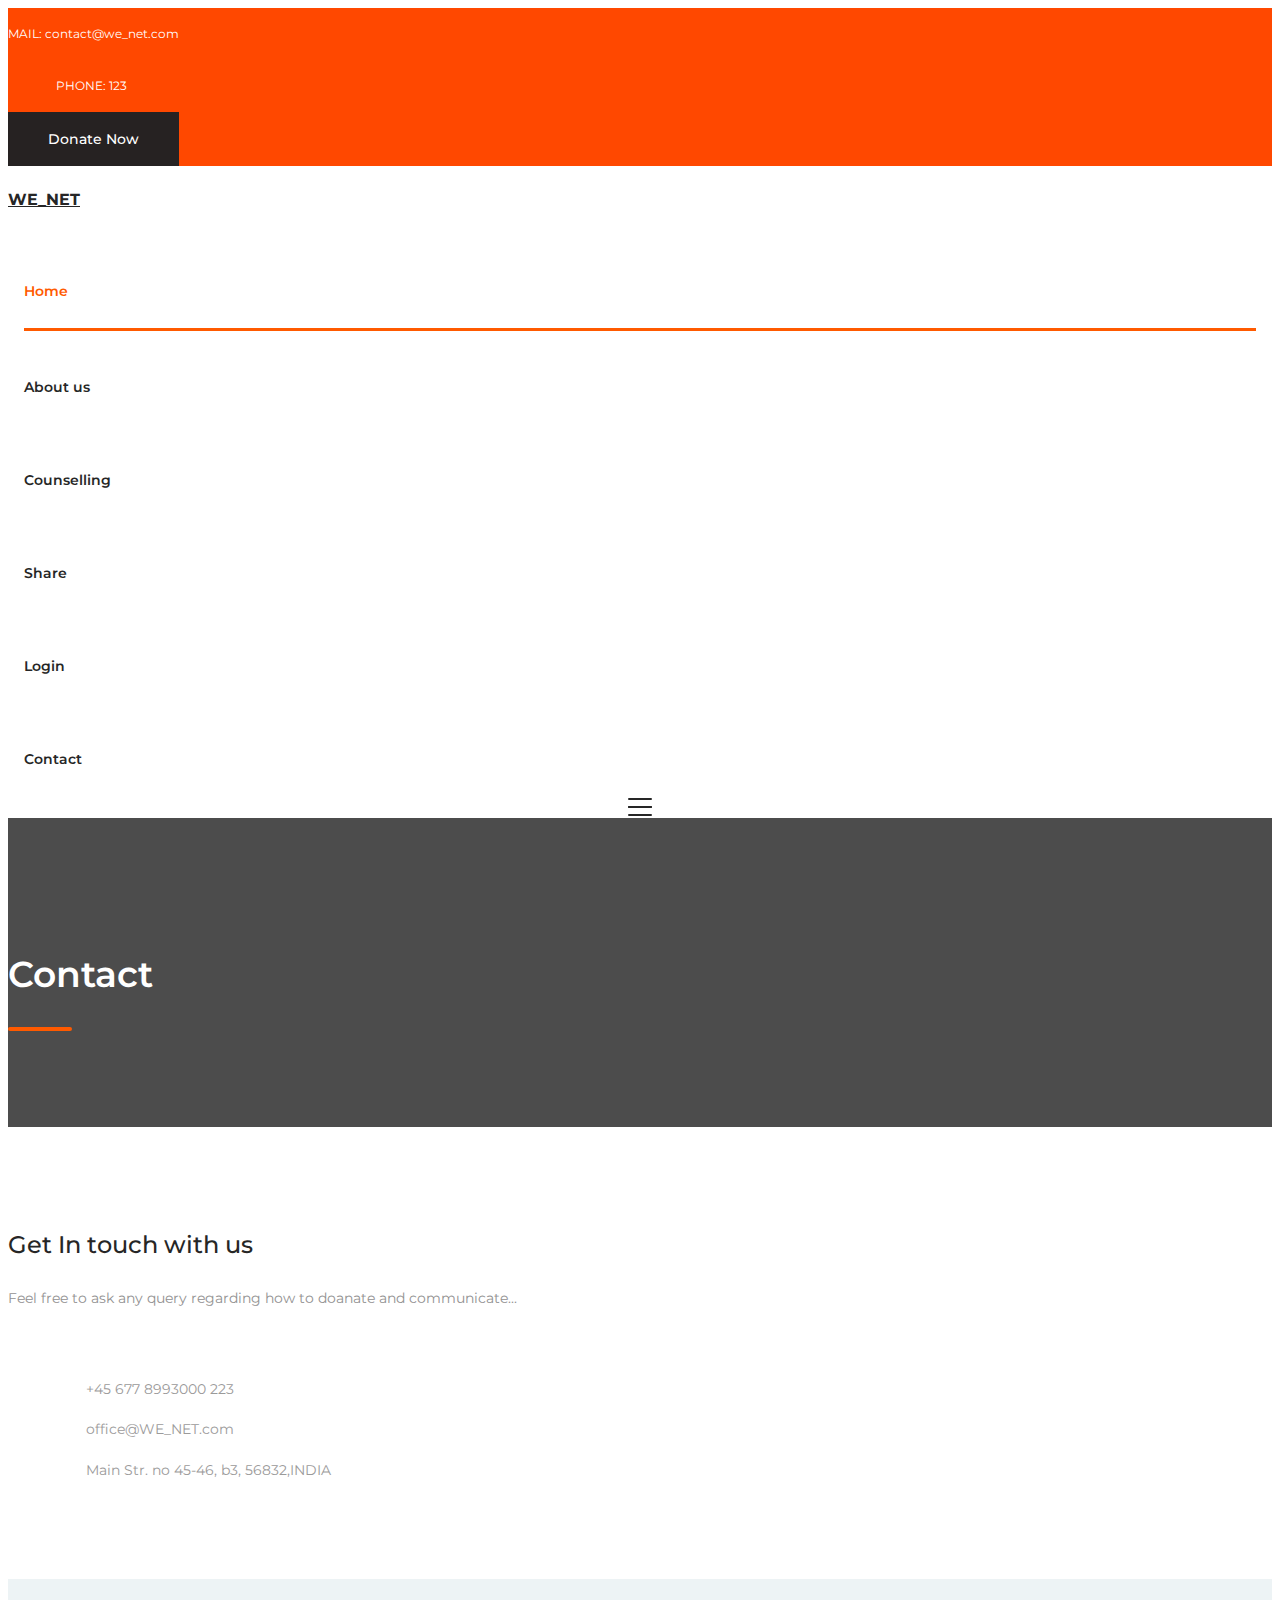
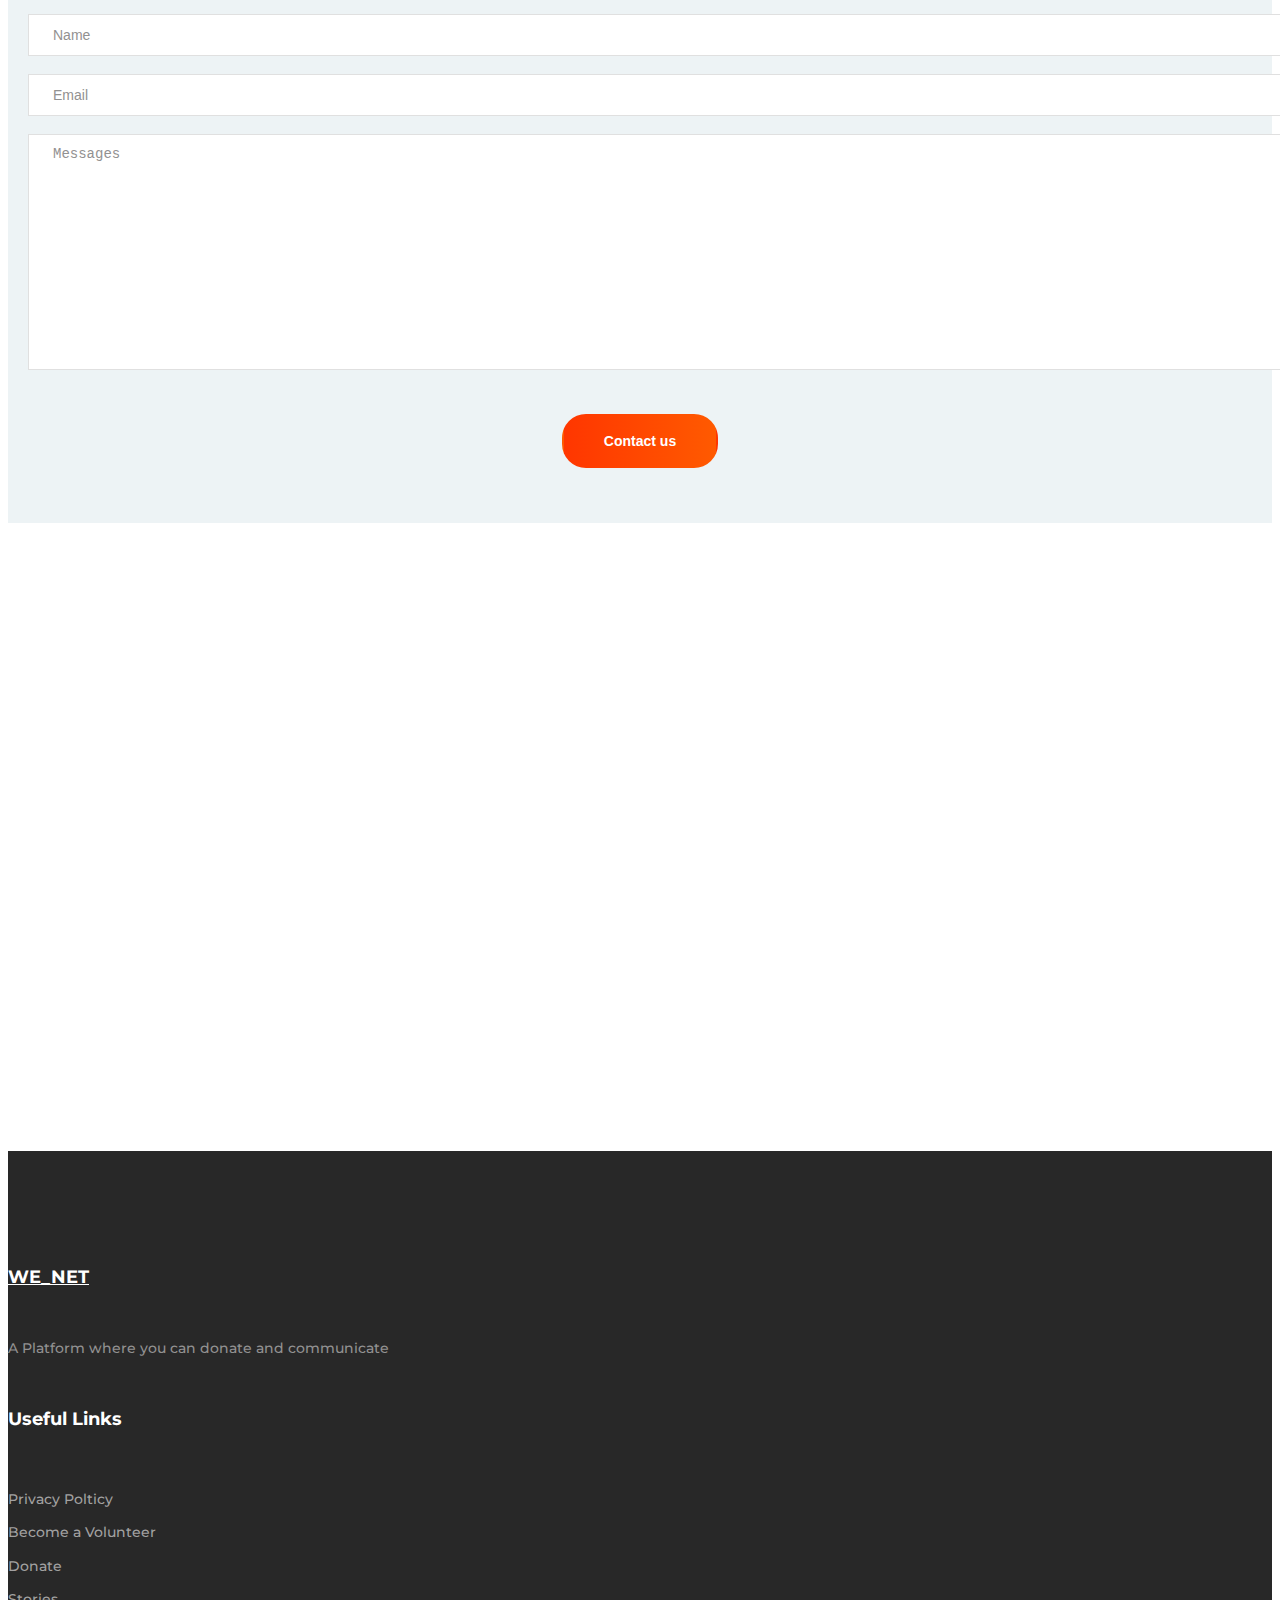
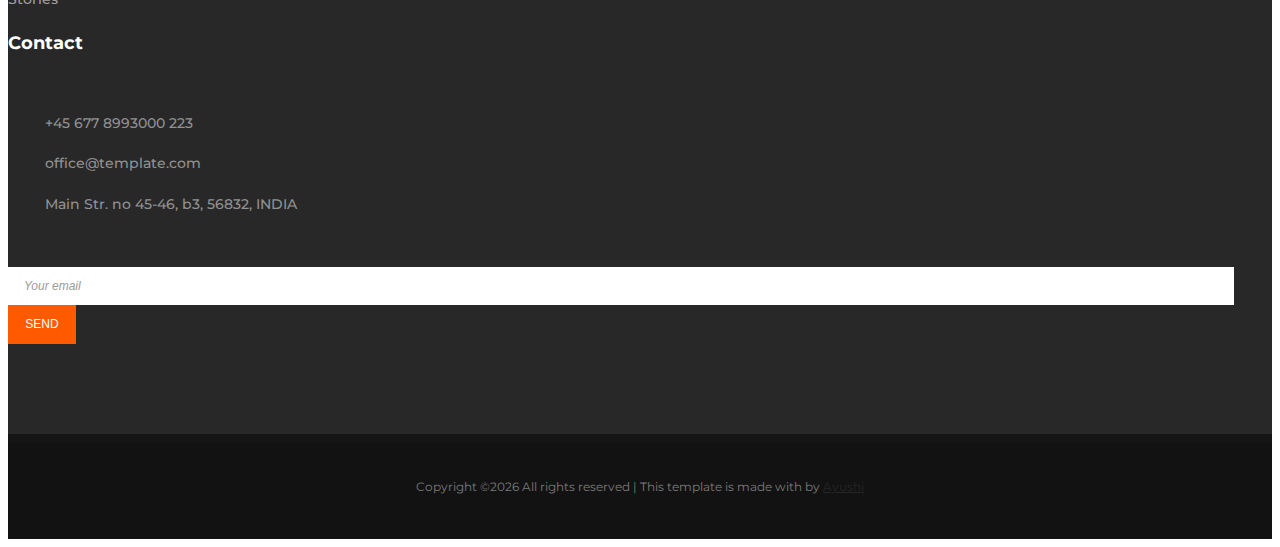
==== contact.html @ 9cf12dad "Add files via upload" ====
<!DOCTYPE html>
<html lang="en">
<head>
    <title>Hello World</title>

    <!-- Required meta tags -->
    <meta charset="utf-8">
    <meta name="viewport" content="width=device-width, initial-scale=1, shrink-to-fit=no">

    <!-- Bootstrap CSS -->
    <link rel="stylesheet" href="css/bootstrap.min.css">

    <!-- FontAwesome CSS -->
    <link rel="stylesheet" href="css/font-awesome.min.css">

    <!-- ElegantFonts CSS -->
    <link rel="stylesheet" href="css/elegant-fonts.css">

    <!-- themify-icons CSS -->
    <link rel="stylesheet" href="css/themify-icons.css">

    <!-- Swiper CSS -->
    <link rel="stylesheet" href="css/swiper.min.css">

    <!-- Styles -->
    <link rel="stylesheet" href="style.css">
</head>
<body class="single-page contact-page">
<header class="site-header">
    <div class="top-header-bar">
        <div class="container">
            <div class="row flex-wrap justify-content-center justify-content-lg-between align-items-lg-center">
                <div class="col-12 col-lg-8 d-none d-md-flex flex-wrap justify-content-center justify-content-lg-start mb-3 mb-lg-0">
                    <div class="header-bar-email">
                        MAIL: <a href="#">contact@WE_NET.com</a>
                    </div><!-- .header-bar-email -->

                    <div class="header-bar-text">
                        <p>PHONE: <span>123</span></p>
                    </div><!-- .header-bar-text -->
                </div><!-- .col -->

                <div class="col-12 col-lg-4 d-flex flex-wrap justify-content-center justify-content-lg-end align-items-center">
                    <div class="donate-btn">
                        <a href="#">Donate Now</a>
                    </div><!-- .donate-btn -->
                </div><!-- .col -->
            </div><!-- .row -->
        </div><!-- .container -->
    </div><!-- .top-header-bar -->

    <div class="nav-bar">
        <div class="container">
            <div class="row">
                <div class="col-12 d-flex flex-wrap justify-content-between align-items-center">
                    <div class="site-branding d-flex align-items-center">
                        <a class="d-block" href="index.html" rel="home"><b>WE_NET</b></a>
                    </div><!-- .site-branding -->

                    <nav class="site-navigation d-flex justify-content-end align-items-center">
                        <ul class="d-flex flex-column flex-lg-row justify-content-lg-end align-content-center">
                            <li class="current-menu-item"><a href="index.html">Home</a></li>
                            <li><a href="about.html">About us</a></li>
                            <li><a href="causes.html">Counselling</a></li>
                            <li><a href="portfolio.html">Share</a></li>
                            <li><a href="news.html">Login</a></li>
                            <li><a href="contact.html">Contact</a></li>
                        </ul>
                    </nav><!-- .site-navigation -->

                    <div class="hamburger-menu d-lg-none">
                        <span></span>
                        <span></span>
                        <span></span>
                        <span></span>
                    </div><!-- .hamburger-menu -->
                </div><!-- .col -->
            </div><!-- .row -->
        </div><!-- .container -->
    </div><!-- .nav-bar -->
</header><!-- .site-header -->

    <div class="page-header">
        <div class="container">
            <div class="row">
                <div class="col-12">
                    <h1>Contact</h1>
                </div><!-- .col -->
            </div><!-- .row -->
        </div><!-- .container -->
    </div><!-- .page-header -->

    <div class="contact-page-wrap">
        <div class="container">
            <div class="row">
                <div class="col-12 col-lg-5">
                    <div class="entry-content">
                        <h2>Get In touch with us</h2>

                        <p>Feel free to ask any query regarding how to doanate and communicate...</p>

                        <ul class="contact-social d-flex flex-wrap align-items-center">
                            <li><a href="#"><i class="fa fa-pinterest-p"></i></a></li>
                            <li><a href="#"><i class="fa fa-facebook"></i></a></li>
                            <li><a href="#"><i class="fa fa-twitter"></i></a></li>
                            <li><a href="#"><i class="fa fa-dribbble"></i></a></li>
                            <li><a href="#"><i class="fa fa-behance"></i></a></li>
                            <li><a href="#"><i class="fa fa-linkedin"></i></a></li>
                        </ul>

                        <ul class="contact-info p-0">
                            <li><i class="fa fa-phone"></i><span>+45 677 8993000 223</span></li>
                            <li><i class="fa fa-envelope"></i><span>office@WE_NET.com</span></li>
                            <li><i class="fa fa-map-marker"></i><span>Main Str. no 45-46, b3, 56832,INDIA</span></li>
                        </ul>
                    </div>
                </div><!-- .col -->

                <div class="col-12 col-lg-7">
                    <form class="contact-form">
                        <input type="text" placeholder="Name">
                        <input type="email" placeholder="Email">
                        <textarea rows="15" cols="6" placeholder="Messages"></textarea>

                        <span>
                            <input class="btn gradient-bg" type="submit" value="Contact us">
                        </span>
                    </form><!-- .contact-form -->

                </div><!-- .col -->

                <div class="col-12">
                    <div class="contact-gmap">
                        <iframe width="600" height="450" frameborder="0" style="border:0" src="https://www.google.com/maps/embed/v1/place?q=usa&key=AIzaSyC2LvnNLzWxHgFm_XfpFG9wHUuyEj6rXSs" allowfullscreen></iframe>
                    </div>
                </div>
            </div><!-- .row -->
        </div><!-- .container -->
    </div>

    <footer class="site-footer">
        <div class="footer-widgets">
            <div class="container">
                <div class="row">
                    <div class="col-12 col-md-6 col-lg-3">
                        <div class="foot-about">
                            <h2><a class="foot-logo" href="#" style="color: white;">WE_NET</a></h2>

                            <p>A Platform where you can donate and communicate</p>

                            <ul class="d-flex flex-wrap align-items-center">
                                <li><a href="#"><i class="fa fa-pinterest-p"></i></a></li>
                                <li><a href="#"><i class="fa fa-facebook"></i></a></li>
                                <li><a href="#"><i class="fa fa-twitter"></i></a></li>
                                <li><a href="#"><i class="fa fa-dribbble"></i></a></li>
                                <li><a href="#"><i class="fa fa-behance"></i></a></li>
                                <li><a href="#"><i class="fa fa-linkedin"></i></a></li>
                            </ul>
                        </div><!-- .foot-about -->
                    </div><!-- .col -->

                    <div class="col-12 col-md-6 col-lg-3 mt-5 mt-md-0">
                        <h2>Useful Links</h2>

                        <ul>
                            <li><a href="#">Privacy Polticy</a></li>
                            <li><a href="#">Become  a Volunteer</a></li>
                            <li><a href="#">Donate</a></li>
                            
                            <li><a href="#">Stories</a></li>
                           
                           
                        </ul>
                    </div><!-- .col -->

                    <div class="col-12 col-md-6 col-lg-3 mt-5 mt-md-0">
                        <div class="foot-latest-news">
                            
                        </div><!-- .foot-latest-news -->
                    </div><!-- .col -->

                    <div class="col-12 col-md-6 col-lg-3 mt-5 mt-md-0">
                        <div class="foot-contact">
                            <h2>Contact</h2>

                            <ul>
                                <li><i class="fa fa-phone"></i><span>+45 677 8993000 223</span></li>
                                <li><i class="fa fa-envelope"></i><span>office@template.com</span></li>
                                <li><i class="fa fa-map-marker"></i><span>Main Str. no 45-46, b3, 56832, INDIA</span></li>
                            </ul>
                        </div><!-- .foot-contact -->

                        <div class="subscribe-form">
                            <form class="d-flex flex-wrap align-items-center">
                                <input type="email" placeholder="Your email">
                                <input type="submit" value="send">
                            </form><!-- .flex -->
                        </div><!-- .search-widget -->
                    </div><!-- .col -->
                </div><!-- .row -->
            </div><!-- .container -->
        </div><!-- .footer-widgets -->

        <div class="footer-bar">
            <div class="container">
                <div class="row">
                    <div class="col-12">
                        <p class="m-0"><!-- Link back to Colorlib can't be removed. Template is licensed under CC BY 3.0. -->
Copyright &copy;<script>document.write(new Date().getFullYear());</script> All rights reserved | This template is made with <i class="fa fa-heart-o" aria-hidden="true"></i> by <a href="https://colorlib.com" target="_blank">Ayushi</a>
<!-- Link back to Colorlib can't be removed. Template is licensed under CC BY 3.0. --></p>
                    </div><!-- .col-12 -->
                </div><!-- .row -->
            </div><!-- .container -->
        </div><!-- .footer-bar -->
    </footer><!-- .site-footer -->

    <script type='text/javascript' src='js/jquery.js'></script>
    <script type='text/javascript' src='js/jquery.collapsible.min.js'></script>
    <script type='text/javascript' src='js/swiper.min.js'></script>
    <script type='text/javascript' src='js/jquery.countdown.min.js'></script>
    <script type='text/javascript' src='js/circle-progress.min.js'></script>
    <script type='text/javascript' src='js/jquery.countTo.min.js'></script>
    <script type='text/javascript' src='js/jquery.barfiller.js'></script>
    <script type='text/javascript' src='js/custom.js'></script> 

</body>
</html>
---- style.css ----
@import url('https://fonts.googleapis.com/css?family=Montserrat:300,400,500,600,700');

body {
    color: #262626;
    font-size: 16px;
    line-height: 1.8;
    font-family: 'Montserrat', sans-serif;
}

img {
    vertical-align: baseline;
}

/*--------------------------------------------------------------
# Links
--------------------------------------------------------------*/
a {
    color: #262626;
}

a:visited {
    color: #757686;
}

a:hover, a:focus, a:active {
    color: #262626;
}

a:focus {
    outline: thin dotted;
}

a:hover, a:active {
    outline: 0;
    list-style: none;
}

/*--------------------------------------------------------------
# Site Header
--------------------------------------------------------------*/
/*
# Header Bar
--------------------------------*/
.top-header-bar {
    background: #ff4800;
    color: #fff;
}

/*
# Header Bar Email
--------------------------------*/
.header-bar-email,
.header-bar-text {
    padding: 20px 0;
    font-size: 12px;
    line-height: 1;
    text-transform: uppercase;
}

.header-bar-email a,
.header-bar-text span {
    text-transform: lowercase;
    color: #fff;
    text-decoration: none;
}

/*
# Header Bar Text
--------------------------------*/
.header-bar-text {
    margin-left: 48px;
}

.header-bar-text p {
    margin: 0;
}

/*
# Header Bar Donate Button
--------------------------------*/
.donate-btn a {
    display: inline-block;
    padding: 20px 40px;
    font-size: 14px;
    font-weight: 500;
    line-height: 1;
    color: #fff;
    text-decoration: navajowhite;
    background: #262222;
}

/*
# Site Branding
--------------------------------*/
.site-branding {
    width: calc(100% - 24px);
    padding: 20px 0;
}

.site-branding a {
    margin-top: 6px;
}

@media screen and (min-width: 992px){
    .site-branding {
        width: auto;
    }
}

/*
  Hamburger Menu
----------------------------------------*/
.hamburger-menu {
    position: relative;
    width: 24px;
    height: 22px;
    margin: 0 auto;
    transition: .5s ease-in-out;
    cursor: pointer;
}

.hamburger-menu span {
    display: block;
    position: absolute;
    height: 2px;
    width: 100%;
    background: #262626;
    border-radius: 10px;
    opacity: 1;
    left: 0;
    transition: .25s ease-in-out;
}

.hamburger-menu span:nth-child(1) {
    top: 2px;
}

.hamburger-menu span:nth-child(2),
.hamburger-menu span:nth-child(3) {
    top: 10px;
}

.hamburger-menu span:nth-child(4) {
    top: 18px;
}

.hamburger-menu.open span:nth-child(1) {
    top: 18px;
    width: 0;
    left: 50%;
}

.hamburger-menu.open span:nth-child(2) {
    transform: rotate(45deg);
}

.hamburger-menu.open span:nth-child(3) {
    transform: rotate(-45deg);
}

.hamburger-menu.open span:nth-child(4) {
    top: 18px;
    width: 0;
    left: 50%;
}

/*
# Main Menu
--------------------------------*/
.site-navigation ul {
    position: fixed;
    top: 0;
    left: -320px;
    z-index: 9999;
    width: 320px;
    max-width: calc(100% - 120px);
    height: 100%;
    padding: 30px 15px;
    margin: 0;
    background: #fff;
    list-style: none;
    overflow-x: scroll;
    transition: all 0.35s;
}

.site-navigation.show ul {
    left: 0;
}

.site-navigation ul li {
    margin: 0 16px;
}
.site-navigation ul li a {
    display: block;
    padding: 16px 0;
    font-size: 14px;
    font-weight: 600;
    line-height: 1;
    color: #262626;
    text-decoration: none;
    transition: color .35s;
}

@media screen and (min-width: 992px) {
    .site-navigation ul {
        position: relative;
        top: auto;
        left: auto;
        width: 100%;
        max-width: 100%;
        height: auto;
        padding: 0;
        overflow: auto;
        background: transparent;
    }

    .site-navigation ul li a {
        padding: 49px 0 30px;
    }
}

.site-navigation ul li a:hover,
.site-navigation ul li.current-menu-item a {
    border-bottom: 3px solid #ff5a00;
    color: #ff5a00;
}

/*
# Menu SHopping Cart
--------------------------------*/
.header-bar-cart {
    margin-left: 40px;
}

.header-bar-cart a {
    width: 48px;
    height: 100%;
}

.header-bar-cart a {
    color: #fff;
    text-decoration: none;
}

/*--------------------------------------------------------------
# Hero Section
--------------------------------------------------------------*/
.hero-slider {
    max-height: 820px;
}

.hero-content-wrap {
    position: relative;
    color: #fff;
}

.hero-content-overlay {
    top: 0;
    left: 0;
    background: rgba(0,0,0,.5);
}

.hero-content-wrap img {
    display: block;
    width: 100%;
    height: 100%;
    margin: 0;
    object-fit: cover;
}

.hero-content-overlay h1 {
    margin: 0;
    font-size: 102px;
    font-weight: 600;
    line-height: 1;
}

.hero-content-overlay h4 {
    margin: 0;
    font-size: 46px;
    font-weight: 600;
}

.hero-content-overlay p {
    font-weight: 500;
    line-height: 1.8;
}

.hero-content-overlay .entry-footer a.btn {
    color: #fff;
}

.hero-slider .pagination-wrap {
    bottom: 0;
    left: 0;
    z-index: 99;
    height: 60px;
}


.hero-slider .swiper-pagination-bullet {
    width: 24px;
    height: 20px;
    margin-right: 6px;
    border-radius: 0;
    font-size: 12px;
    color: #fff;
    background: transparent;
    opacity: 1;
}

.hero-slider .swiper-pagination-bullet-active {
    color: #ff5a00;
}

.hero-slider .swiper-button-next,
.hero-slider .swiper-button-prev {
    width: 70px;
    height: 70px;
    margin-top: -35px;
    border-radius: 50%;
    background: -moz-linear-gradient(180deg, rgba(255,90,0,1) 0%, rgba(255,54,0,1) 100%); /* ff3.6+ */
    background: -webkit-gradient(linear, left top, right top, color-stop(0%, rgba(255,90,0,1)), color-stop(100%, rgba(1255,54,0,1))); /* safari4+,chrome */
    background: -webkit-linear-gradient(180deg, rgba(255,90,0,1) 0%, rgba(255,54,0,1) 100%); /* safari5.1+,chrome10+ */
    background: -o-linear-gradient(180deg, rgba(255,90,0,1) 0%, rgba(255,54,0,1) 100%); /* opera 11.10+ */
    background: -ms-linear-gradient(180deg, rgba(255,90,0,1) 0%, rgba(255,54,0,1) 100%); /* ie10+ */
    background: linear-gradient(270deg, rgba(255,90,0,1) 0%, rgba(255,54,0,1) 100%); /* w3c */
    filter: progid:DXImageTransform.Microsoft.gradient( startColorstr='#ff5a00', endColorstr='#ff3600',GradientType=1 ); /* ie6-9 */
    transition: all .35s;
}

.hero-slider .swiper-button-next {
    right: 80px;
}

.hero-slider .swiper-button-prev {
    left: 80px;
}

.hero-slider .swiper-button-next span,
.hero-slider .swiper-button-prev span {
    display: block;
    width: 36px;
    padding-top: 15px;
    margin: 0 auto;
}

.hero-slider .swiper-button-next path,
.hero-slider .swiper-button-prev path {
    fill: #fff;
}

.hero-slider .swiper-button-next.swiper-button-disabled,
.hero-slider .swiper-button-prev.swiper-button-disabled {
    opacity: 0;
}

@media screen and (max-width: 1200px){
    .hero-content-overlay h1 {
        font-size: 72px;
    }

    .hero-content-overlay h4 {
        font-size: 32px;
    }

    .hero-content-overlay p {
        font-size: 14px;
    }

    .hero-slider .pagination-wrap {
        height: 40px;
    }
}

@media screen and (max-width: 992px){
    .hero-content-overlay h1 {
        font-size: 48px;
    }

    .hero-content-overlay h4 {
        font-size: 22px;
    }

    .hero-content-overlay p,
    .hero-slider .pagination-wrap,
    .hero-slider .swiper-button-next,
    .hero-slider .swiper-button-prev{
        display: none;
    }

    .hero-content-overlay footer{
        margin-top: 12px !important;
    }
}

/*--------------------------------------------------------------
# Elements Page
--------------------------------------------------------------*/
.elements-wrap {
    margin-top: 80px;
}

.elements-page .elements-heading .entry-title {
    font-size: 24px;
    font-weight: 600;
    color: #262626;
}

.elements-page .elements-container {
    margin-top: 54px;
}

.elements-page .btn {
    margin-right: 20px;
}

/*
# Button
----------------------------------*/
.btn {
    padding: 18px 40px;
    border: 2px solid #262626;
    border-radius: 24px;
    font-size: 14px;
    font-weight: 600;
    line-height: 1;
    color: #262626;
    outline: none;
}

.btn:focus {
    outline: none;
}

.btn.orange-border {
    border-color: #ff5a00;
}

.btn.orange-border:hover,
.btn.gradient-bg {
    border-color: transparent;
    background: -moz-linear-gradient(180deg, rgba(255,90,0,1) 0%, rgba(255,54,0,1) 100%); /* ff3.6+ */
    background: -webkit-gradient(linear, left top, right top, color-stop(0%, rgba(255,90,0,1)), color-stop(100%, rgba(1255,54,0,1))); /* safari4+,chrome */
    background: -webkit-linear-gradient(180deg, rgba(255,90,0,1) 0%, rgba(255,54,0,1) 100%); /* safari5.1+,chrome10+ */
    background: -o-linear-gradient(180deg, rgba(255,90,0,1) 0%, rgba(255,54,0,1) 100%); /* opera 11.10+ */
    background: -ms-linear-gradient(180deg, rgba(255,90,0,1) 0%, rgba(255,54,0,1) 100%); /* ie10+ */
    background: linear-gradient(270deg, rgba(255,90,0,1) 0%, rgba(255,54,0,1) 100%); /* w3c */
    filter: progid:DXImageTransform.Microsoft.gradient( startColorstr='#ff5a00', endColorstr='#ff3600',GradientType=1 ); /* ie6-9 */
    color: #fff;
}

/*
# Accordion
----------------------------------*/
.accordion-wrap {
    position: relative;
}

.accordion-wrap .entry-content {
    margin: 0;
}

.accordion-wrap .entry-title {
    padding: 12px 38px;
    margin-bottom: 15px;
    border-radius: 30px;
    background: #f3f3f3;
    font-size: 14px;
    font-weight: 600;
    color: #262626;
    cursor: pointer;
}

.accordion-wrap .entry-title.active {
    border: 0;
    background: -moz-linear-gradient(180deg, rgba(255,90,0,1) 0%, rgba(255,54,0,1) 100%); /* ff3.6+ */
    background: -webkit-gradient(linear, left top, right top, color-stop(0%, rgba(255,90,0,1)), color-stop(100%, rgba(1255,54,0,1))); /* safari4+,chrome */
    background: -webkit-linear-gradient(180deg, rgba(255,90,0,1) 0%, rgba(255,54,0,1) 100%); /* safari5.1+,chrome10+ */
    background: -o-linear-gradient(180deg, rgba(255,90,0,1) 0%, rgba(255,54,0,1) 100%); /* opera 11.10+ */
    background: -ms-linear-gradient(180deg, rgba(255,90,0,1) 0%, rgba(255,54,0,1) 100%); /* ie10+ */
    background: linear-gradient(270deg, rgba(255,90,0,1) 0%, rgba(255,54,0,1) 100%); /* w3c */
    filter: progid:DXImageTransform.Microsoft.gradient( startColorstr='#ff5a00', endColorstr='#ff3600',GradientType=1 ); /* ie6-9 */
    color: #fff;
}

.accordion-wrap .entry-title .arrow-r::before,
.accordion-wrap .entry-title .arrow-d::before {
    content: "+";
    font-size: 24px;
    font-weight: 400;
}

.accordion-wrap .entry-title .arrow-d::before {
    content: "-";
}

/*
# Content
----------------------------------*/
.accordion-wrap .entry-content {
    display: none;
}

.accordion-wrap .entry-content p {
    padding: 18px 38px;
    font-size: 14px;
    line-height: 2;
    color: #929191;
}

/*
# Tabs
----------------------------------*/
ul.tabs-nav {
    margin: 0;
    padding: 0;
    list-style: none;
}

ul.tabs-nav .tab-nav {
    padding: 12px 32px;
    margin-right: 6px;
    border-radius: 30px;
    background: #f3f3f3;
    font-size: 14px;
    font-weight: 600;
    color: #262626;
    cursor: pointer;
    transition: all .35s;
}

ul.tabs-nav .tab-nav.active {
    border: 0;
    background: -moz-linear-gradient(180deg, rgba(255,90,0,1) 0%, rgba(255,54,0,1) 100%); /* ff3.6+ */
    background: -webkit-gradient(linear, left top, right top, color-stop(0%, rgba(255,90,0,1)), color-stop(100%, rgba(1255,54,0,1))); /* safari4+,chrome */
    background: -webkit-linear-gradient(180deg, rgba(255,90,0,1) 0%, rgba(255,54,0,1) 100%); /* safari5.1+,chrome10+ */
    background: -o-linear-gradient(180deg, rgba(255,90,0,1) 0%, rgba(255,54,0,1) 100%); /* opera 11.10+ */
    background: -ms-linear-gradient(180deg, rgba(255,90,0,1) 0%, rgba(255,54,0,1) 100%); /* ie10+ */
    background: linear-gradient(270deg, rgba(255,90,0,1) 0%, rgba(255,54,0,1) 100%); /* w3c */
    filter: progid:DXImageTransform.Microsoft.gradient( startColorstr='#ff5a00', endColorstr='#ff3600',GradientType=1 ); /* ie6-9 */
    color: #fff;
}

.tabs .tab-nav {
    margin-bottom: -1px;
    z-index: 99;
}

.tabs-container {
    padding: 34px;
}

.tab-content {
    display: none;
}

.tab-content p {
    margin-bottom: 0;
    font-size: 14px;
    line-height: 2;
    color: #929191;
}

/*
# Circular Progress Bar
----------------------------------*/
.circular-progress-bar {
    margin: 20px 0;
    text-align: center;
}

.circular-progress-bar .circle {
    position: relative;
    width: 156px;
    height: 156px;
    margin: 0 auto;
}

.circular-progress-bar .circle strong {
    position: absolute;
    top: 50%;
    left: 0;
    margin-top: -24px;
    width: 100%;
    font-size: 48px;
    font-weight: 500;
    line-height: 1;
    color: #262626;
}

.circular-progress-bar .circle strong i {
    margin-top: 5px;
    font-size: 24px;
    font-style: normal;
}

.circular-progress-bar .entry-title {
    margin-top: 32px;
    font-size: 18px;
    font-weight: 600;
    color: #262626;
}

/*
# Counter Box
----------------------------------*/
.counter-box {
    margin: 20px 0;
    text-align: center;
}

.counter-box .start-counter {
    margin-top: 10px;
    font-size: 48px;
    font-weight: 500;
    color: #262626;
}

.counter-box .counter-k {
    font-size: 24px;
    font-weight: 500;
}

.counter-box .entry-title {
    margin-top: 16px;
    font-size: 14px;
    color: #595858;
}

/*
# Icon Box
----------------------------------*/
.icon-box {
    padding: 40px;
    border-radius: 24px;
    background: #ecf2f5;
    text-align: center;
    transition: all .35s;
}

.icon-box:hover,
.icon-box.active {
    border: 0;
    background: -moz-linear-gradient(180deg, rgba(255,90,0,1) 0%, rgba(255,54,0,1) 100%); /* ff3.6+ */
    background: -webkit-gradient(linear, left top, right top, color-stop(0%, rgba(255,90,0,1)), color-stop(100%, rgba(1255,54,0,1))); /* safari4+,chrome */
    background: -webkit-linear-gradient(180deg, rgba(255,90,0,1) 0%, rgba(255,54,0,1) 100%); /* safari5.1+,chrome10+ */
    background: -o-linear-gradient(180deg, rgba(255,90,0,1) 0%, rgba(255,54,0,1) 100%); /* opera 11.10+ */
    background: -ms-linear-gradient(180deg, rgba(255,90,0,1) 0%, rgba(255,54,0,1) 100%); /* ie10+ */
    background: linear-gradient(270deg, rgba(255,90,0,1) 0%, rgba(255,54,0,1) 100%); /* w3c */
    filter: progid:DXImageTransform.Microsoft.gradient( startColorstr='#ff5a00', endColorstr='#ff3600',GradientType=1 ); /* ie6-9 */
    color: #fff;
}

.icon-box figure img:nth-of-type(1) {
    display: block;
}

.icon-box figure img:nth-of-type(2) {
    display: none;
}

.icon-box:hover figure img:nth-of-type(1),
.icon-box.active figure img:nth-of-type(1) {
    display: none;
}

.icon-box:hover figure img:nth-of-type(2),
.icon-box.active figure img:nth-of-type(2) {
    display: block;
}

.icon-box .entry-title {
    margin-top: 28px;
    font-size: 24px;
    font-weight: 600;
    color: #262626;
}

.icon-box:hover .entry-title,
.icon-box.active .entry-title {
    color: #fff;
}

.icon-box .entry-content {
    margin-top: 24px;
}

.icon-box .entry-content p {
    margin: 0;
    font-size: 14px;
    color: #595858;
}

.icon-box:hover .entry-content p,
.icon-box.active .entry-content p {
    color: #fff;
}

/*
# Bar Filler
----------------------------------*/
.barfiller {
    position:relative;
    width:100%;
    height:5px;
    border-radius: 3px;
    background:#d6dee1;
}

.barfiller .fill {
    display:block;
    position:relative;
    width:0px;
    height:100%;
    border-radius: 3px;
    background:#333;
    z-index:1;
}

.barfiller .tipWrap {
    display:none;
}

.barfiller .tip {
    left: 0;
    position: absolute;
    z-index: 2;
    width: 42px;
    height: 42px;
    padding-top: 14px;
    margin-top: -21px;
    border-radius: 50%;
    font-size: 15px;
    font-weight: 500;
    line-height: 1;
    text-align: center;
    background: #ff5a00;
    color: #fff;
}

/*--------------------------------------------------------------
# Homepage
--------------------------------------------------------------*/
/*
# Icon Boxes
--------------------------------*/
.home-page-icon-boxes {
    padding: 96px 0;
}

/*
# Welcome
--------------------------------*/
.home-page-welcome {
    position: relative;
    padding: 96px 0;
    background: url("images/welcome-bg.jpg") no-repeat center;
    background-size: cover;
    z-index: 99;
}

.home-page-welcome::after {
    content: '';
    position: absolute;
    top: 0;
    left: 0;
    z-index: -1;
    width: 100%;
    height: 100%;
    background: rgba(21,21,21,.9);
}

.welcome-content .entry-title {
    position: relative;
    padding-bottom: 24px;
    font-size: 36px;
    font-weight: 600;
    color: #fff;
}

.welcome-content .entry-title::before {
    content: '';
    position: absolute;
    bottom: 0;
    left: 0;
    width: 64px;
    height: 4px;
    border-radius: 2px;
    background: #ff5a00;
}

.welcome-content .entry-content {
    font-size: 14px;
    line-height: 2;
    color: #b7b7b7;
}

.home-page-welcome img {
    display: block;
    width: 100%;
}

@media screen and (max-width: 992px){
    .home-page-welcome img {
        margin-bottom: 60px;
    }
}

/*
# Upcoming Events
--------------------------------*/
.home-page-events {
    padding: 96px 0;
}

.section-heading .entry-title {
    position: relative;
    padding-bottom: 24px;
    font-size: 36px;
    font-weight: 600;
}

.section-heading  .entry-title::before {
    content: '';
    position: absolute;
    bottom: 0;
    left: 0;
    width: 64px;
    height: 4px;
    border-radius: 2px;
    background: #ff5a00;
}

@media screen and (max-width: 992px) {
    .home-page-events .featured-cause .section-heading {
        margin-top: 80px;
    }
}

.event-wrap {
    margin-top: 40px;
}

.event-wrap figure {
    width: 144px;
    height: auto;
}

.event-wrap figure img {
    display: block;
    width: 100%;
}

.event-content-wrap {
    width: calc(100% - 180px);
    margin-top: -10px;
}

.event-content-wrap .entry-title a {
    font-size: 18px;
    font-weight: 600;
    color: #262626;
}

.event-content-wrap .posted-date a,
.event-content-wrap .cats-links a {
    display: block;
    position: relative;
    margin-top: 6px;
    font-size: 11px;
    font-weight: 500;
    line-height: 1;
    color: #262626;
}

.event-content-wrap .posted-date a {
    padding-right: 14px;
    margin-right: 14px;
}

.event-content-wrap .posted-date a::after {
    content: '';
    position: absolute;
    top: 0;
    right: 0;
    width: 1px;
    height: 100%;
    background: #262626;
}

.event-content-wrap .entry-content {
    margin-top: 12px;
    margin-bottom: 0;
    font-size: 14px;
    color: #929191;
}

.event-content-wrap .entry-footer a {
    display: block;
    margin-top: 10px;
    font-size: 14px;
    color: #ff5a00;
    text-decoration: none;
}

/*
# Featured Cause
--------------------------------*/
.home-page-events {
    padding: 96px 0;
}

.cause-wrap {
    margin-top: 50px;
}

.featured-cause .cause-wrap {
    padding: 40px 24px;
    background: #edf3f5;
}

.featured-cause .featured-cause .cause-wrap figure {
    width: 246px;
    height: auto;
}

.cause-wrap figure img {
    display: block;
    width: 100%;
}

.featured-cause .cause-content-wrap {
    width: calc(100% - 280px);
}

.cause-content-wrap .entry-title a {
    font-size: 18px;
    font-weight: 600;
    color: #262626;
}

.cause-content-wrap .posted-date a,
.cause-content-wrap .cats-links a {
    display: block;
    position: relative;
    margin-top: 6px;
    font-size: 11px;
    font-weight: 500;
    line-height: 1;
    color: #262626;
}

.cause-content-wrap .posted-date a {
    padding-right: 14px;
    margin-right: 14px;
}

.cause-content-wrap .posted-date a::after {
    content: '';
    position: absolute;
    top: 0;
    right: 0;
    width: 1px;
    height: 100%;
    background: #262626;
}

.cause-content-wrap .entry-content {
    margin-top: 28px;
    margin-bottom: 0;
    font-size: 14px;
    color: #929191;
}

.cause-wrap .fund-raised {
    margin-top: 64px;
}

.fund-raised-details {
    font-size: 14px;
    color: #929191;
}

/*
# Home Causes
--------------------------------*/
.our-causes {
    position: relative;
    padding: 96px 0;
    background: url("images/cause-bg.jpg") no-repeat center;
    background-size: cover;
    z-index: 99;
}

.our-causes::after {
    content: '';
    position: absolute;
    top: 0;
    left: 0;
    z-index: -1;
    width: 100%;
    height: 100%;
    background: rgba(232,237,238,.8);
}

.our-causes .cause-wrap {
    margin-top: 60px;
}

.our-causes .cause-wrap figure {
    position: relative;
}

.our-causes .cause-wrap figure .figure-overlay {
    top: 0;
    left: 0;
    z-index: 99;
    opacity: 0;
    visibility: hidden;
    background: rgba(0,0,0,.7);
    transition: all .5s;
}

.our-causes .cause-wrap figure:hover .figure-overlay {
    opacity: 1;
    visibility: visible;
}

.our-causes .cause-content-wrap {
    padding: 32px;
    background: #fff;
}

.our-causes .cause-content-wrap .entry-content {
    margin-top: 20px;
}

.our-causes .cause-wrap .fund-raised {
    margin-top: 48px;
}

.our-causes .swiper-button-next,
.our-causes .swiper-button-prev {
    width: 70px;
    height: 70px;
    margin-top: -10px;
    border-radius: 50%;
    background: -moz-linear-gradient(180deg, rgba(255,90,0,1) 0%, rgba(255,54,0,1) 100%); /* ff3.6+ */
    background: -webkit-gradient(linear, left top, right top, color-stop(0%, rgba(255,90,0,1)), color-stop(100%, rgba(1255,54,0,1))); /* safari4+,chrome */
    background: -webkit-linear-gradient(180deg, rgba(255,90,0,1) 0%, rgba(255,54,0,1) 100%); /* safari5.1+,chrome10+ */
    background: -o-linear-gradient(180deg, rgba(255,90,0,1) 0%, rgba(255,54,0,1) 100%); /* opera 11.10+ */
    background: -ms-linear-gradient(180deg, rgba(255,90,0,1) 0%, rgba(255,54,0,1) 100%); /* ie10+ */
    background: linear-gradient(270deg, rgba(255,90,0,1) 0%, rgba(255,54,0,1) 100%); /* w3c */
    filter: progid:DXImageTransform.Microsoft.gradient( startColorstr='#ff5a00', endColorstr='#ff3600',GradientType=1 ); /* ie6-9 */
    transition: all .35s;
}

.our-causes .swiper-button-next {
    right: -120px;
}

.our-causes .swiper-button-prev {
    left: -120px;
}

.our-causes .swiper-button-next span,
.our-causes .swiper-button-prev span {
    display: block;
    width: 36px;
    padding-top: 15px;
    margin: 0 auto;
}

.our-causes .swiper-button-next path,
.our-causes .swiper-button-prev path {
    fill: #fff;
}

.our-causes .swiper-button-next.swiper-button-disabled,
.our-causes .swiper-button-prev.swiper-button-disabled {
    opacity: 0;
}

@media screen and (max-width: 1400px){
    .our-causes .swiper-button-next {
        right: 0;
    }

    .our-causes .swiper-button-prev {
        left: 0;
    }
}

@media screen and (max-width: 576px){
    .our-causes .swiper-button-next,
    .our-causes .swiper-button-prev {
        display: none;
    }
}

/*
# Home Milestone
--------------------------------*/
.home-page-limestone {
    padding: 96px 0;
}

.home-page-limestone .section-heading .entry-title {
    padding-bottom: 36px;
    line-height: 1.6;
}

.home-page-limestone .section-heading p {
    font-size: 14px;
    color: #595858;
}

/*--------------------------------------------------------------
# About Page
--------------------------------------------------------------*/
.single-page .page-header {
    position: relative;
    z-index: 99;
    padding-top: 100px;
    padding-bottom: 72px;
    background-size: cover !important;
}

.single-page .page-header::after {
    content: '';
    position: absolute;
    top: 0;
    left: 0;
    z-index: -1;
    width: 100%;
    height: 100%;
    background: rgba(0,0,0,.7);
}

.single-page .page-header h1 {
    position: relative;
    padding-bottom: 24px;
    font-size: 36px;
    font-weight: 600;
    color: #fff;
}

.single-page .page-header h1::before {
    content: '';
    position: absolute;
    bottom: 0;
    left: 0;
    width: 64px;
    height: 4px;
    border-radius: 2px;
    background: #ff5a00;
}

.about-page .page-header {
    background: url(images/about-bg.jpg) no-repeat center;
}

.about-page .welcome-wrap {
    padding: 96px 0;
}

.about-page .welcome-content .entry-title {
    color: #262626;
}

@media screen and (max-width: 992px){
    .about-page .welcome-content .entry-title {
        margin-top: 60px;
    }
}

.about-page .welcome-content .entry-content {
    color: #929191;
}

.about-page .welcome-wrap img {
    display: block;
    width: 100%;
}

.about-stats {
    padding: 96px 0;
    background: #262626;
}

.about-stats .circular-progress-bar .circle strong,
.about-stats .circular-progress-bar .entry-title {
    color: #fff;
}

.about-testimonial {
    padding: 0 0 96px;
}

.testimonial-cont {
    margin-top: 96px;
}

.testimonial-cont,
.testimonial-cont p {
    position: relative;
}

.testimonial-cont::before {
    content: '“';
    position: absolute;
    top: 0;
    left: 0;
    width: 48px;
    height: 48px;
    font-size: 48px;
    font-family: 'Montserrat', sans-serif;
    font-weight: 500;
    font-style: italic;
    line-height: 1;
    color: #ff5a00;
}

.testimonial-cont .entry-content {
    padding-top: 42px;
}

.testimonial-cont p {
    padding-bottom: 32px;
    font-size: 30px;
    font-weight: 600;
    line-height: 1.6;
    font-style: italic;
}

.testimonial-cont p::after {
    content: '';
    position: absolute;
    bottom: 0;
    left: 0;
    width: 64px;
    height: 4px;
    border-radius: 2px;
    background: #ff5a00;
}

.testimonial-cont .entry-footer img {
    width: 64px;
    height: 64px;
    border-radius: 50%;
}

.testimonial-cont .entry-footer h4 {
    margin-left: 20px;
    font-size: 14px;
    font-weight: 600;
    color: #595858;
}

.testimonial-cont .entry-footer h4 span {
    color: #ff5a00;
}

.help-us {
    padding: 70px 0 96px;
    background: #ff3700;
}

.help-us h2 {
    margin-top: 36px;
    font-size: 36px;
    font-weight: 600;
    color: #fff;
}

.help-us .btn {
    margin-top: 36px;
}

.help-us .btn,
.help-us .btn:hover {
    border-color: #fff;
    color: #fff;
}

/*--------------------------------------------------------------
# Causes
--------------------------------------------------------------*/
.causes-page .page-header {
    background: url(images/causes-bg.jpg) no-repeat center;
}

.causes-page .featured-cause {
 padding: 96px 0;
}

.causes-page .our-causes {
    position: relative;
    padding:  70px 0 96px;
    background: none;
}

.causes-page .our-causes .cause-wrap {
    margin-top: 36px;
}

.causes-page .our-causes::after {
    display: none;
}

.causes-page .our-causes .cause-content-wrap {
    border: 1px solid #e0e0e0;
    border-top: 0;
}

.causes-page .highlighted-cause {
    padding: 46px 0 96px;
    background: #262626;
}

.causes-page .highlighted-cause .entry-title {
    padding-right: 24px;
    margin-top: 60px;
    line-height: 1.6;
    color: #fff;
}

.causes-page .highlighted-cause .entry-title::before {
    display: none;
}

.causes-page .highlighted-cause .entry-content {
    font-size: 14px;
    line-height: 2;
    color: #edf3f5;
}

.causes-page .highlighted-cause img {
    width: 100%;
    margin-top: 60px;
}

@media screen and (max-width: 1200px) and (min-width: 992px) {
    .cause-wrap figure {
        width: 100%;
    }

    .featured-cause .cause-content-wrap {
        width: 100%;
        margin-top: 40px;
    }
}

@media screen and (max-width: 576px) {
    .cause-wrap figure {
        width: 100%;
    }

    .featured-cause .cause-content-wrap {
        width: 100%;
        margin-top: 40px;
    }
}

/*--------------------------------------------------------------
# Single Cause
--------------------------------------------------------------*/
.single-cause .page-header {
    background: url(images/single-cause-bg.jpg) no-repeat center;
}

.single-cause .highlighted-cause {
    padding: 46px 0 96px;
}

.single-cause .highlighted-cause .entry-title {
    padding-right: 24px;
    margin-top: 60px;
    line-height: 1.6;
}

.single-cause .highlighted-cause .entry-content {
    color: #929191;
}

.single-cause .highlighted-cause img {
    width: 100%;
    margin-top: 60px;
}

/*
# Short Content
--------------------------------*/
.short-content-wrap {
    padding-bottom: 96px;
}

.short-content .entry-title {
    font-size: 18px;
    font-weight: 500;
}

.short-content p {
    margin-top: 40px;
    font-size: 14px;
    color: #929191;
}

/*
# Donation Form
--------------------------------*/
.donation-form-wrap {
    padding: 96px 64px;
    margin-bottom: 96px;
    background: #edf3f5;
}

.donation-form-wrap h2 {
    font-size: 30px;
    font-weight: 500;
}

.donation-form-wrap h4 {
    font-size: 16px;
    font-weight: 500;
}

.donation-form .radio-label {
    display : block;
}

.donation-form .radio-label > input[type="radio"] {
    visibility: hidden;
    position: absolute;
}

.donation-form .radio-label > input + .donate-amount {
    display: flex;
    justify-content: center;
    align-items: center;
    cursor: pointer;
    padding: 40px 30px;
    margin-right: 15px;
    border: 2px solid #e0e0e0;
    font-size: 30px;
    line-height: 1;
    font-weight: 500;
    background: #fff;
}

.donation-form .radio-label:nth-last-of-type(1) > input + .donate-amount {
    margin-right: 0;
}

.donation-form .radio-label > input:checked + .donate-amount {
    border-color: #ff5a00;
}

.donation-form .payment-type input[type="radio"] {
    visibility: hidden;
    position: absolute;
}

.donation-form .payment-type label {
    position: relative;
    margin-right: 40px;
    font-size: 14px;
    line-height: 1;
    color: #6a6a6a;
}

.donation-form .payment-type input[type="radio"] + .payment-type-radio {
    display: block;
    width: 18px;
    height: 18px;
    margin-right: 15px;
    border: 1px solid #e0e0e0;
    border-radius: 50%;
    background: #fff;
    cursor: pointer;
}

.donation-form .payment-type input[type="radio"] + .payment-type-radio + .centered-dot {
    visibility: hidden;
    display: block;
    position: absolute;
    left: 7px;
    width: 4px;
    height: 4px;
    border-radius: 50%;
    background: #ff5e06;
}

.donation-form .payment-type input[type="radio"]:checked + .payment-type-radio {
    border-color: #ff5e06;
}


.donation-form .payment-type input[type="radio"]:checked + .payment-type-radio + .centered-dot {
    visibility: visible;
}

.billing-information input {
    width: calc(50% - 14px);
    padding: 12px 30px;
    margin-top: 28px;
    border: 1px solid #e0e0e0;
    font-size: 14px;
    line-height: 1;
}

.billing-information input::placeholder {
    color: #929191;
}

@media screen and (max-width: 768px){
    .billing-information input {
        width: 100%;
    }
}

/*--------------------------------------------------------------
# Portfolio
--------------------------------------------------------------*/
.portfolio .page-header {
    background: url(images/portfolio-bg.jpg) no-repeat center;
}

.portfolio-wrap {
    padding: 96px 0;
}

.portfolio-wrap .mt-48 {
    margin-top: 45px;
}

.portfolio-wrap .mt-72 {
    margin-top: 72px;
}

.portfolio-wrap .portfolio-item {
    display: none;
    margin-bottom: 30px;
}

.portfolio-wrap .portfolio-item.visible {
    display: block;
}

.portfolio-cont {
    margin-bottom: 20px;
}

.portfolio-cont img {
    width: 100%;
}

.portfolio-cont .entry-title {
    margin-top: 12px;
    font-size: 18px;
    font-weight: 500;
}

.portfolio-cont .entry-title a {
    color: #262626;
}

.portfolio-cont h4 {
    margin-top: 10px;
    font-size: 14px;
    font-weight: 500;
    color: #ff5a00;
}

/*--------------------------------------------------------------
# News
--------------------------------------------------------------*/
.news-page .page-header {
    background: url(images/news-bg.jpg) no-repeat center;
}

.news-wrap {
    padding: 96px 0;
}

.news-content {
    margin-bottom: 64px;
}

.news-content:nth-last-of-type(1) {
    margin-bottom: 0;
}

.news-content img {
    display: block;
    width: 100%;
    margin: 0;
}

.news-content .entry-header {
    margin-top: 34px;
}

.news-content .entry-header .header-elements,
.news-content .donate-icon  {
    margin-top: 30px;
}

.news-content .entry-title {
    font-size: 24px;
    font-weight: 500;
}

.news-content .entry-title a {
    color: #262626;
}

.news-content .posted-date {
    font-size: 14px;
    font-weight: 500;
    color: #ff5a00;
}

.post-metas {
    font-size: 12px;
    line-height: 1;
    color: #929191;
}

.post-metas a {
    color: #929191;
}

.post-metas > span {
    display: block;
    padding-right: 10px;
    margin-top: 6px;
    margin-right: 10px;
    border-right: 1px solid #929191;
}

.post-metas > span:nth-last-of-type(1) {
    border: 0;
    padding-right: 0;
    margin-right: 0;
}

.news-content .entry-content {
    margin-top: 32px;
    font-size: 14px;
    color: #929191;
}

.news-content .entry-footer {
    margin-top: 56px;
}

/*--------------------------------------------------------------
# Pagination
--------------------------------------------------------------*/
.pagination {
    margin-top: 92px;
}

.pagination a {
    margin-right: 16px;
    font-size: 12px;
    font-weight: 500;
    line-height: 1;
    color: #262626;
    text-decoration: navajowhite;
}

.pagination a:hover,
.pagination .active a {
    color: #ff3900;
}

/*--------------------------------------------------------------
# Sidebar
--------------------------------------------------------------*/
@media screen and (max-width: 992px){
    .sidebar {
        margin-top: 96px;
    }
}

.sidebar h2 {
    font-size: 18px;
    font-weight: 600;
}

/*
# Search
--------------------------------*/
.search-widget input[type="search"] {
    width: calc(100% - 76px);
    height: 52px;
    padding: 10px 20px;
    border: 1px solid #e0e0e0;
    font-size: 14px;
    outline: none;
}

.search-widget input[type="search"]::placeholder {
    color: #929191;
}

.search-widget button[type="submit"] {
    width: 75px;
    height: 54px;
    border: 0;
    margin-left: -5px;
    font-size: 14px;
    font-weight: 500;
    background: #ff5a00;
    color: #fff;
    cursor: pointer;
    outline: none;
}

/*
# Popular Posts
--------------------------------*/
.popular-posts {
    margin-top: 60px;
}

.popular-posts ul {
    list-style: none;
    margin: 60px 0 0;
}

.popular-posts li {
    margin-bottom: 15px;
}

.popular-posts li:nth-last-of-type(1) {
    margin-bottom: 0;
}

.popular-posts figure,
.popular-posts figure a ,
.popular-posts figure img {
    display: block;
    margin: 0;
}

.popular-posts figure {
    width: 72px;
}

.popular-posts .entry-content {
    width: calc(100% - 100px);
}

.popular-posts h3 {
    font-size: 14px;
    font-weight: 500;
}

.popular-posts h3 a {
    color: #262626;
}

.popular-posts .posted-date {
    font-size: 12px;
    color: #ff5a00;
}

/*
# Upcoming Events
--------------------------------*/
.sidebar .upcoming-events {
    margin-top: 60px;
}

.sidebar .upcoming-events ul {
    list-style: none;
    margin: 60px 0 0;
}

.sidebar .upcoming-events li {
    margin-bottom: 32px;
}

.sidebar .upcoming-events li:nth-last-of-type(1) {
    margin-bottom: 0;
}

.sidebar .upcoming-events figure,
.sidebar .upcoming-events figure a ,
.sidebar .upcoming-events figure img {
    display: block;
    margin: 0;
}

.sidebar .upcoming-events figure {
    width: 140px;
    /*margin-right: 24px;*/
}

.sidebar .upcoming-events .entry-content {
    width: calc(100% - 140px);
}

.sidebar .upcoming-events h3 {
    margin-bottom: 0;
    font-size: 18px;
    font-weight: 500;
}

.sidebar .upcoming-events h3 a {
    color: #262626;
}

.sidebar .upcoming-events .post-metas {
    font-size: 11px;
    line-height: 1;
    color: #262626;
}

.sidebar .upcoming-events .post-metas a {
    color: #262626;
}

.sidebar .upcoming-events .post-metas > span {
    display: block;
    padding-right: 10px;
    margin-right: 10px;
    border-right: 1px solid #262626;
}

.sidebar .upcoming-events .post-metas > span:nth-last-of-type(1) {
    border: 0;
    padding-right: 0;
    margin-right: 0;
}

.sidebar .upcoming-events p {
    margin-top: 16px;
    margin-bottom: 0;
    font-size: 14px;
    color: #929191;
}

/*
# Featured Cause
--------------------------------*/
.sidebar .featured-cause {
    margin-top: 60px;
}

.sidebar .featured-cause .cause-wrap {
    padding: 0;
    background: none;
}

.sidebar .featured-cause .featured-cause .cause-wrap figure {
    width: 100%;
}

.sidebar .cause-wrap figure img {
    display: block;
    width: 100%;
}

.sidebar .featured-cause .cause-content-wrap {
    width: 100%;
    padding: 32px;
    margin-top: 0;
    border: 1px solid #e0e0e0;
    border-top: 0;
}

/*--------------------------------------------------------------
# Contact Page
--------------------------------------------------------------*/
.contact-page .page-header {
    background: url(images/contact-bg.jpg) no-repeat center;
}

.contact-page-wrap {
    padding: 0 0 96px;
}

.contact-page-wrap .entry-content {
    margin-top: 96px;
}

.contact-page-wrap .entry-content h2 {
    font-size: 24px;
    font-weight: 500;
}

.contact-page-wrap .entry-content p {
    margin-top: 20px;
    font-size: 14px;
    color: #929191;
}

.contact-page-wrap .entry-content ul.contact-social {
    padding: 20px 0 0;
    margin: 0;
    list-style: none;
}

.contact-page-wrap .entry-content ul.contact-social li {
    margin-right: 28px;
    margin-bottom: 8px;
    font-size: 14px;
}

.contact-page-wrap .entry-content ul.contact-social li a {
    color: #ff3700;
}

.contact-page-wrap .entry-content ul.contact-info {
    margin: 32px 0 0;
}

.contact-page-wrap .entry-content ul.contact-info li {
    display: flex;
    align-items: baseline;
    margin-bottom: 15px;
    font-size: 14px;
    color: #9b9a9a;
}

.contact-page-wrap .entry-content ul.contact-info .fa {
    width: 28px;
    margin-right: 10px;
    font-size: 18px;
    color: #ff5a00;
    text-align: center;
}

.contact-form {
    padding: 35px 20px 55px;
    margin-top: 96px;
    background: #edf3f5;
}

.contact-form input[type="text"],
.contact-form input[type="email"],
.contact-form textarea {
    width: 100%;
    padding: 12px 24px;
    margin-bottom: 18px;
    border: 1px solid #e0e0e0;
    font-size: 14px;
    line-height: 1;
}

.contact-form input[type="text"]:focus,
.contact-form input[type="email"]:focus,
.contact-form textarea:focus {
    outline: none;
}

.contact-form input[type="text"]::placeholder,
.contact-form input[type="email"]::placeholder,
.contact-form textarea::placeholder {
    color: #929191;
}

.contact-form span {
    display: block;
    margin-top: 16px;
    text-align: center;
}

.contact-form input[type="submit"] {
    cursor: pointer;
}

.contact-page .contact-gmap {
    margin-top: 92px;
}

.contact-page .contact-gmap iframe {
    display: block;
    width: 100%;
    height: 440px;
}

/*--------------------------------------------------------------
# Contact Page
--------------------------------------------------------------*/
.elements-page .page-header {
    background: url(images/elements-bg.jpg) no-repeat center;
}

/*--------------------------------------------------------------
# Footer
--------------------------------------------------------------*/
.footer-widgets {
    position: relative;
    padding: 96px 0 90px;
    font-weight: 500;
    color: #929191;
    background: url("images/foot-bg.jpg") no-repeat center;
    background-size: cover;
    z-index: 99;
}

.footer-widgets::after {
    content: '';
    position: absolute;
    top: 0;
    left: 0;
    z-index: -1;
    width: 100%;
    height: 101%;
    background: rgba(22,22,22,.92);
}

.footer-widgets h2 {
    margin-bottom: 40px;
    font-size: 18px;
    color: #fff;
}

.footer-widgets ul {
    padding: 12px 0 0;
    margin: 0;
    list-style: none;
}

.footer-widgets ul li {
    margin-bottom: 8px;
    font-size: 14px;
}

.footer-widgets ul li a {
    color: #a2a1a1;
    text-decoration: none;
}

.footer-widgets ul li a:hover {
    color: #ff5a00;
}

.foot-about p {
    font-size: 14px;
    line-height: 2;
    color: #929191;
}

.foot-about ul li {
    margin-right: 28px;
}

.foot-about ul li a {
    color: #fff;
}

.foot-latest-news ul li {
    display: block;
    margin-bottom: 36px;
}

.foot-latest-news ul li h3 {
    font-size: 14px;
}

.foot-latest-news ul li .posted-date {
    font-size: 12px;
    color: #ff5a00;
}

.foot-contact ul li {
    display: flex;
    align-items: baseline;
    margin-bottom: 15px;
}

.foot-contact ul li .fa {
    width: 28px;
    margin-right: 10px;
    font-size: 18px;
    text-align: center;
    color: #ff5a00;
}

.foot-contact ul li span {
    width: calc(100% - 3px);
}

/*
# Subscribe
--------------------------------*/
.subscribe-form {
    margin-top: 50px;
}

.subscribe-form input[type="email"] {
    width: calc(100% - 70px);
    padding: 12px 16px;
    border: 0;
    font-size: 12px;
    line-height: 1;
    background: #fff;
    color: #131212;
    outline: none;
}

.subscribe-form input[type="email"]::placeholder {
    color: #9b9a9a;
    font-style: italic;
}

.subscribe-form input[type="submit"] {
    width: 68px;
    padding: 13px 0 14px;
    border: 0;
    font-size: 12px;
    line-height: 1;
    text-transform: uppercase;
    background: #ff5a00;
    color: #fff;
    cursor: pointer;
    outline: none;
}

.footer-bar {
    padding: 30px 0;
    font-size: 12px;
    color: #7b7b7b;
    background: #131212;
    text-align: center;
}
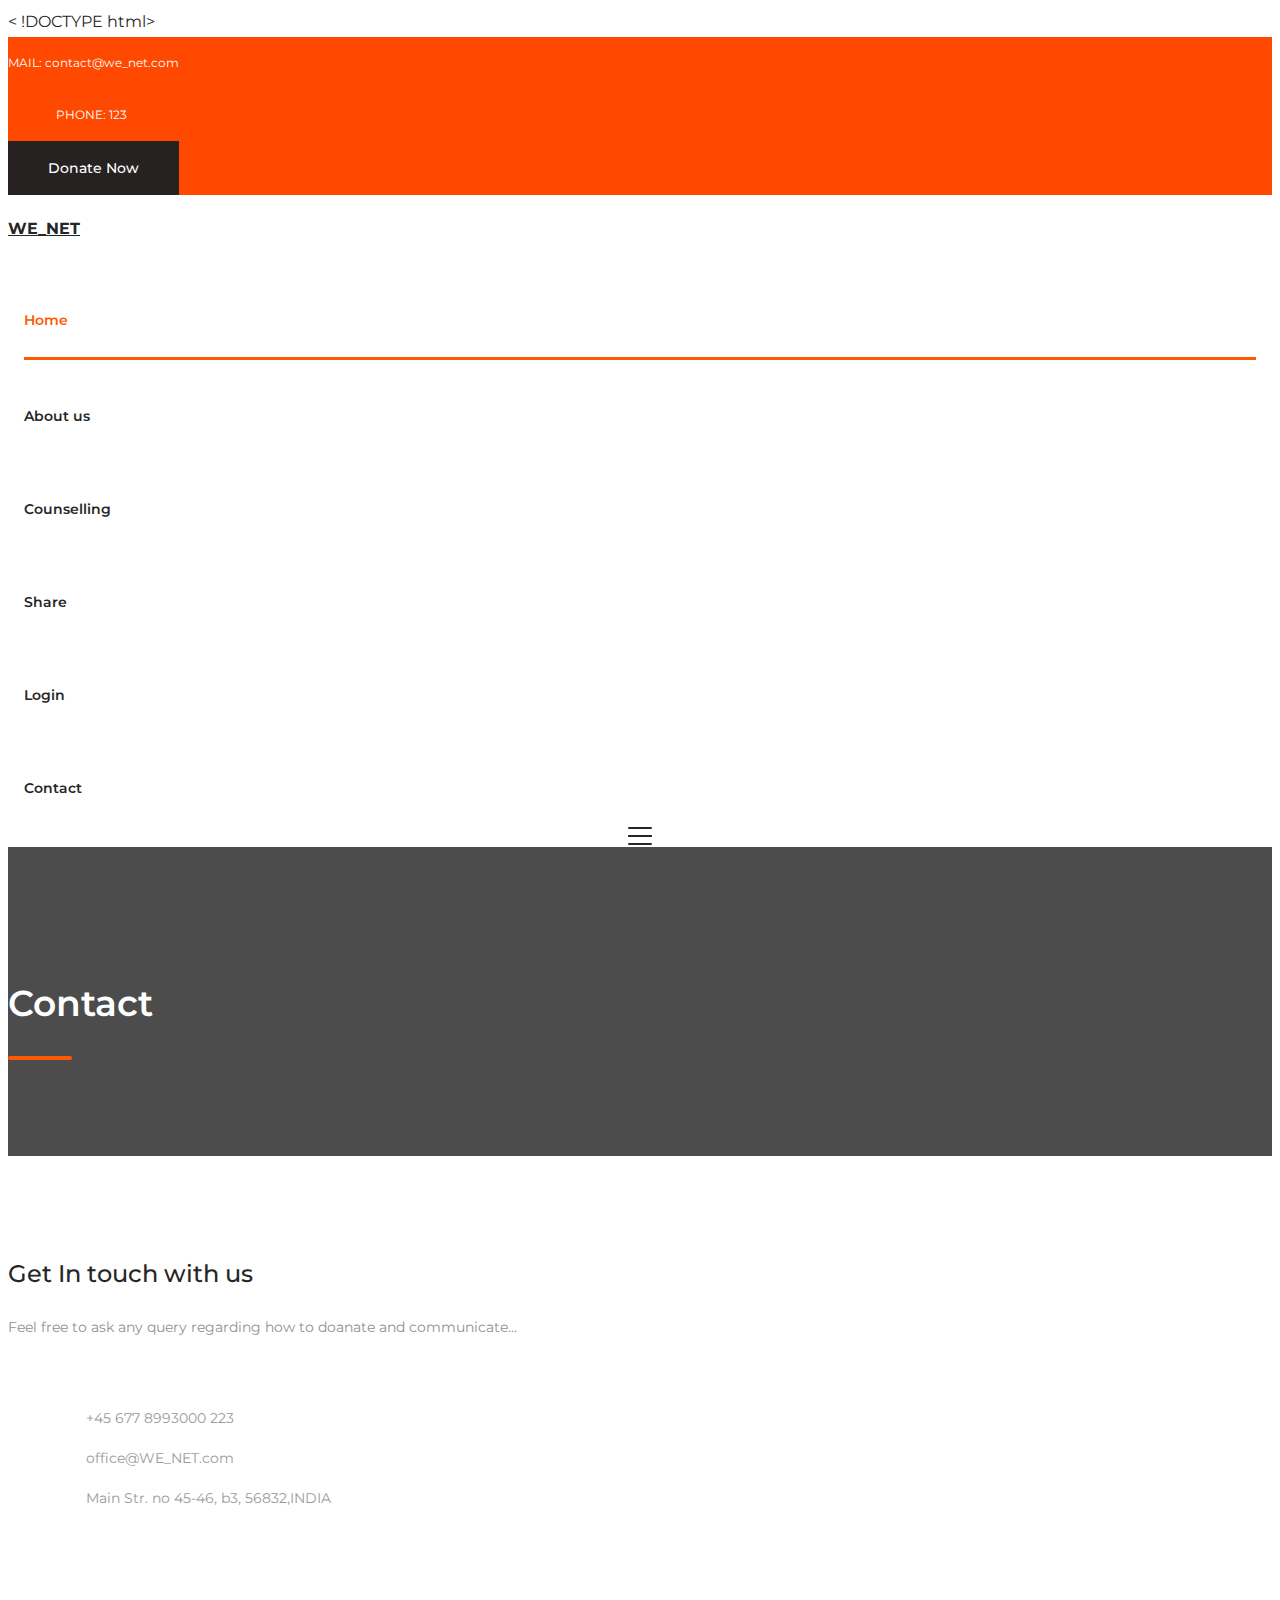
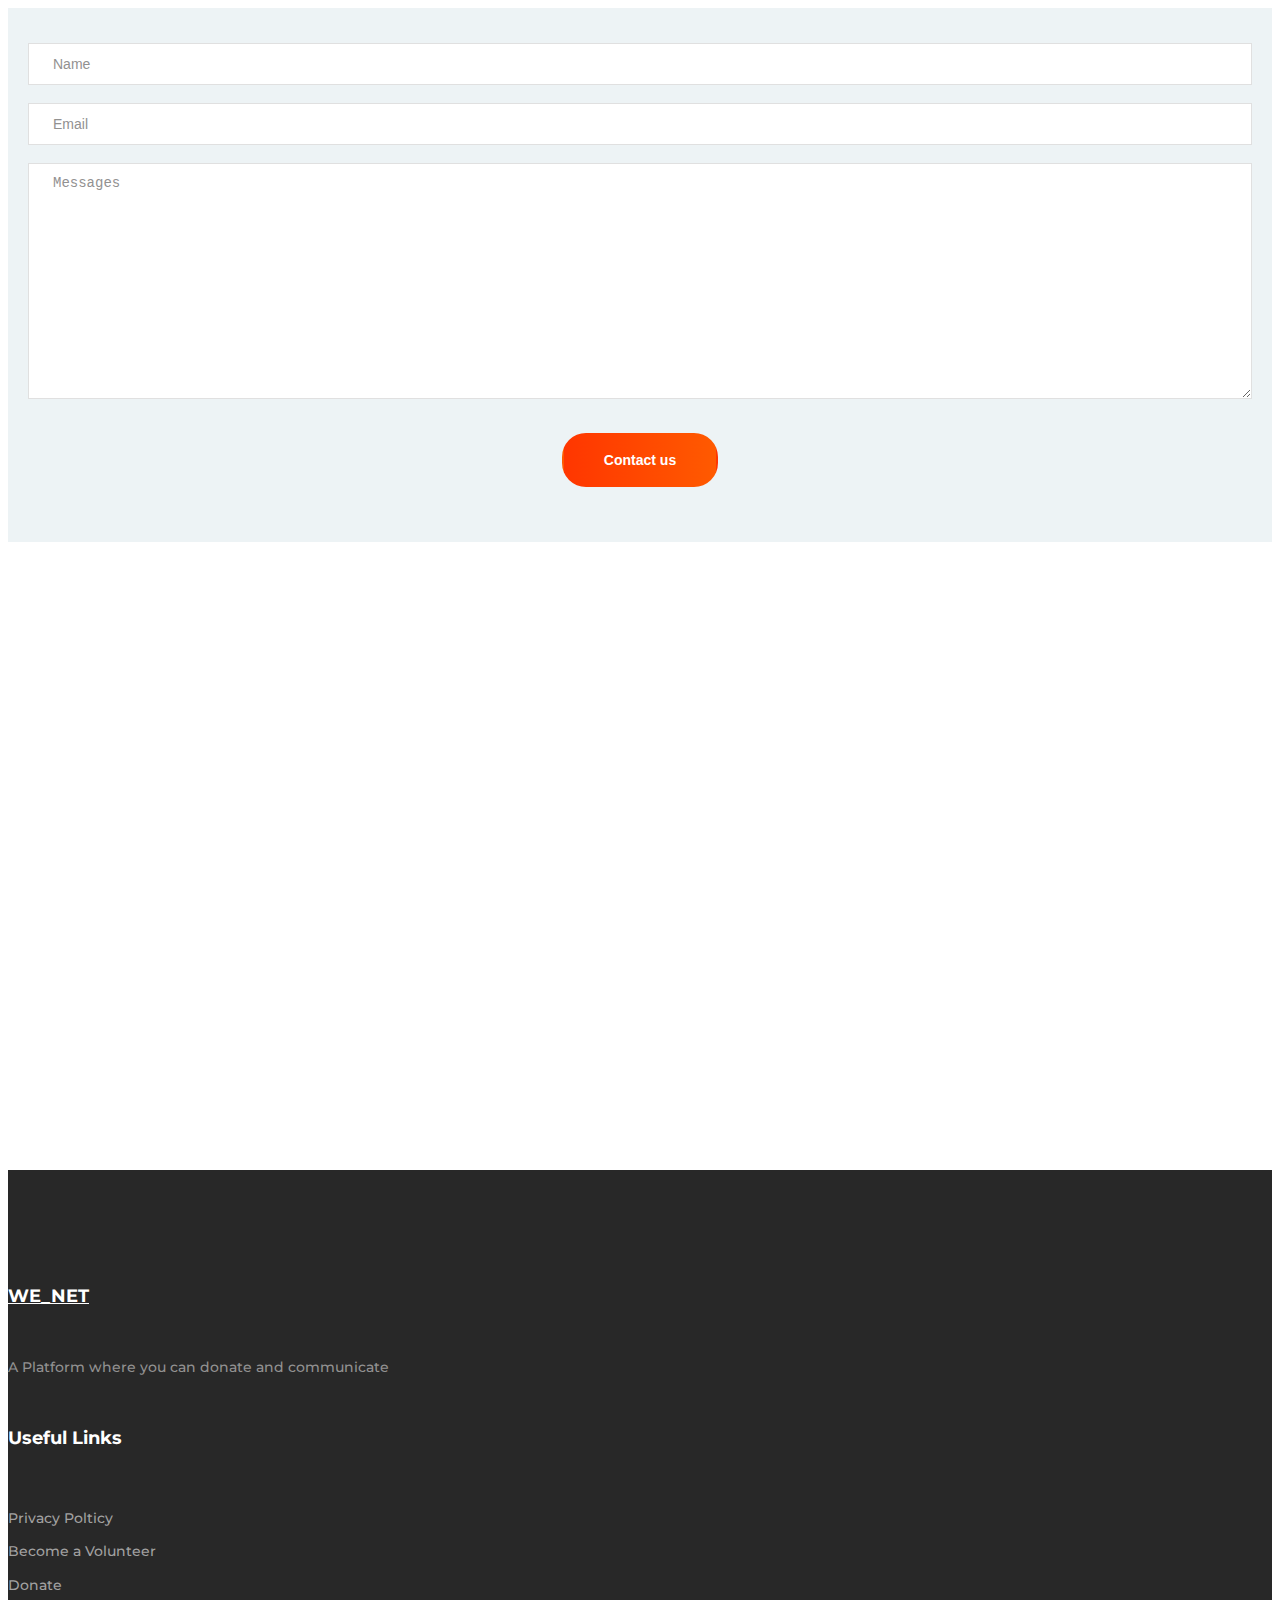
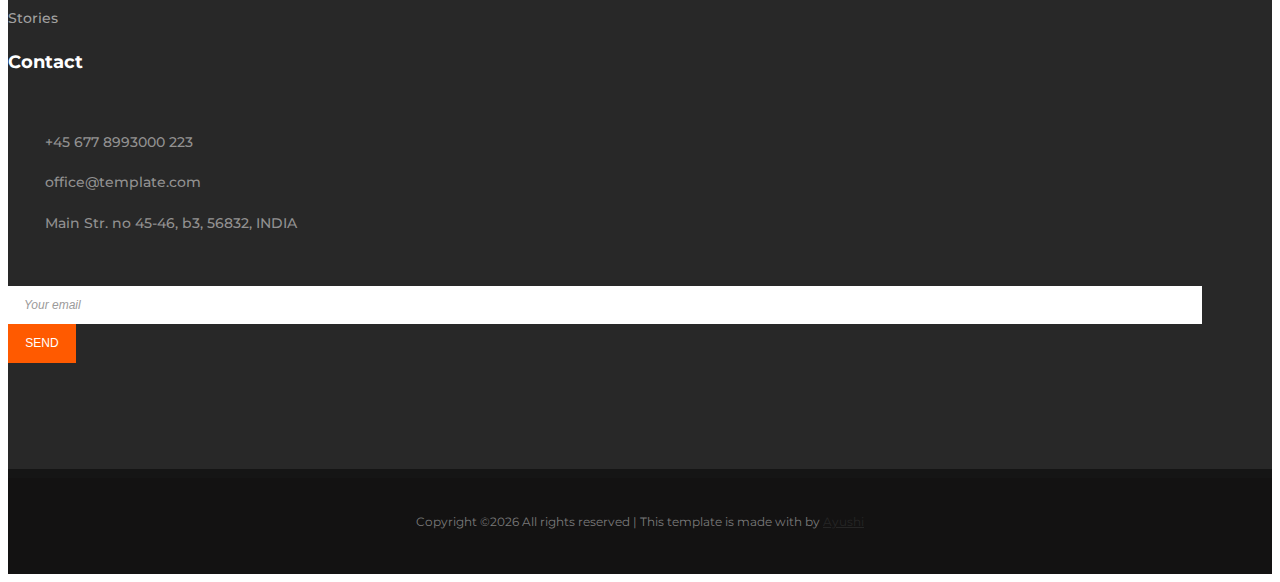
==== commit d1a48efe: "Update contact.html" ====
--- a/contact.html
+++ b/contact.html
@@ -1,11 +1,11 @@
-<!DOCTYPE html>
+< !DOCTYPE html>
 <html lang="en">
 <head>
     <title>Hello World</title>
 
     <!-- Required meta tags -->
     <meta charset="utf-8">
-    <meta name="viewport" content="width=device-width, initial-scale=1, shrink-to-fit=no">
+    <meta name="viewport" content="width=device-width,  initial-scale=1, shrink-to-fit=no">
 
     <!-- Bootstrap CSS -->
     <link rel="stylesheet" href="css/bootstrap.min.css">
@@ -224,4 +224,4 @@
     <script type='text/javascript' src='js/custom.js'></script> 
 
 </body>
-</html>+</html>
